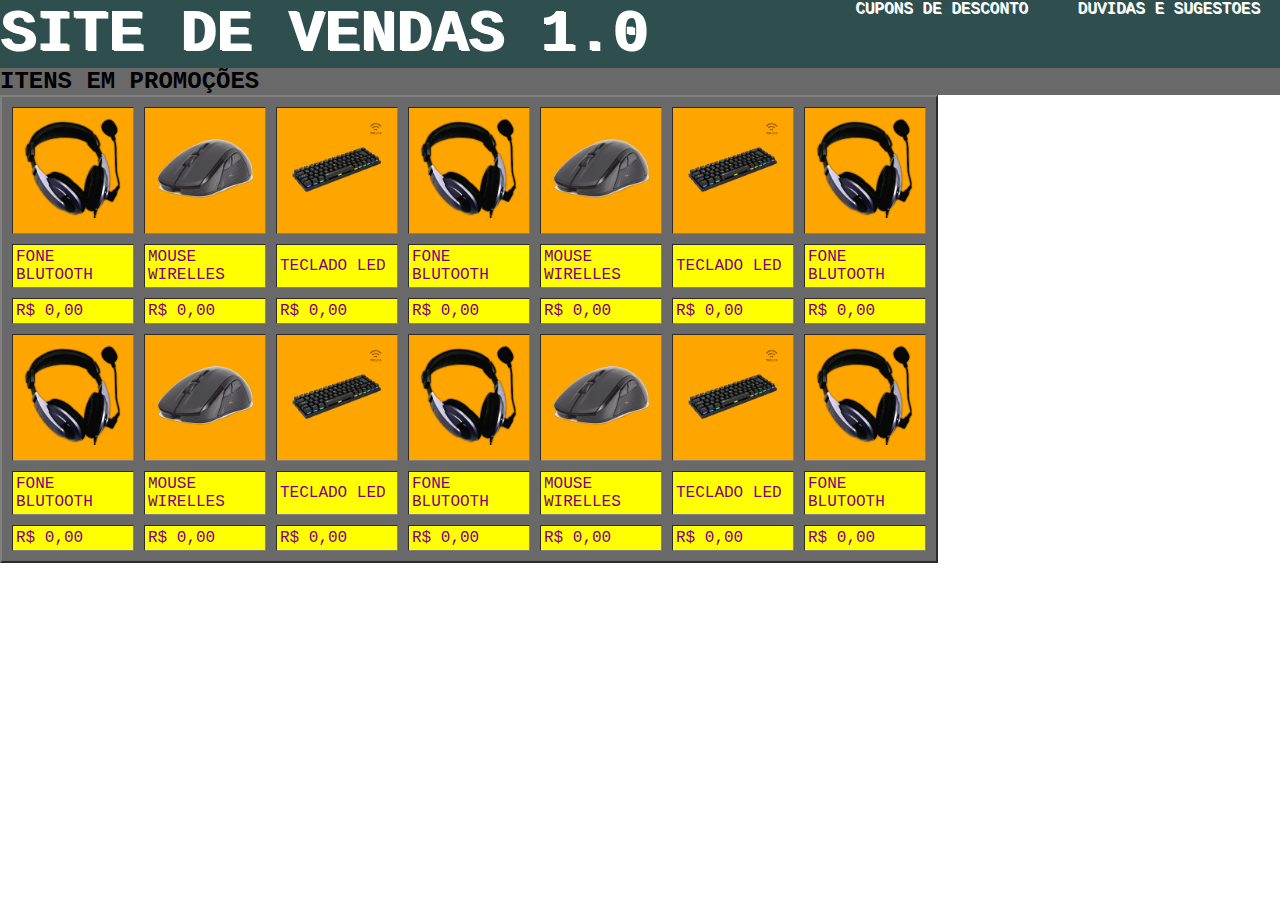
==== projetos/SITEDEVENDAS.html @ 23c3a79b "update" ====
<!DOCTYPE html>
	<html>
		<head>
			<meta charset="utf-8">
			<title>SITEDEVENDAS</title>
			<link rel="stylesheet" type="text/css" href="SITEDEVENDASDSG.css">
		</head>
		<body>
			<div class="container">
			<header>
			<!--ESTRUTURA DO TITULO COM OPÇÕES DE PÁGINAS LINKS-->
					<div>
						<h1>SITE DE VENDAS 1.0</h1>
					</div>
					<div id="menu">
						<a href="#">CUPONS DE DESCONTO</a>
						<a href="#">DUVIDAS E SUGESTOES</a>
					</div>
			</header>
			<!--CORPO DO PROJETO-->
			<div id="divprincipal" class="container">
				<h2>ITENS EM PROMOÇÕES</h2>
				<div>
					<table border="2" cellspacing="2">
						<tr>
							<th><img src="fone.png"></th>
							<th><img src="mouse.png"></th>
							<th><img src="teclado.png"></th>
							<th><img src="fone.png"></th>
							<th><img src="mouse.png"></th>
							<th><img src="teclado.png"></th>
							<th><img src="fone.png"></th>
						</tr>
						<tr>
							<td>FONE BLUTOOTH</td>
							<td>MOUSE WIRELLES</td>
							<td>TECLADO LED</td>
							<td>FONE BLUTOOTH</td>
							<td>MOUSE WIRELLES</td>
							<td>TECLADO LED</td>
							<td>FONE BLUTOOTH</td>
						</tr>
						<tr>			
							<td>R$ 0,00</td>				
							<td>R$ 0,00</td>					
							<td>R$ 0,00</td>					
							<td>R$ 0,00</td>						
							<td>R$ 0,00</td>						
							<td>R$ 0,00</td>							
							<td>R$ 0,00</td>
						</tr>
						<tr>
							<th><img src="fone.png"></th>
							<th><img src="mouse.png"></th>
							<th><img src="teclado.png"></th>
							<th><img src="fone.png"></th>
							<th><img src="mouse.png"></th>
							<th><img src="teclado.png"></th>
							<th><img src="fone.png"></th>
						</tr>
							<tr>
							<td>FONE BLUTOOTH</td>
							<td>MOUSE WIRELLES</td>
							<td>TECLADO LED</td>
							<td>FONE BLUTOOTH</td>
							<td>MOUSE WIRELLES</td>
							<td>TECLADO LED</td>
							<td>FONE BLUTOOTH</td>
						</tr>		
							<td>R$ 0,00</td>				
							<td>R$ 0,00</td>					
							<td>R$ 0,00</td>					
							<td>R$ 0,00</td>						
							<td>R$ 0,00</td>						
							<td>R$ 0,00</td>							
							<td>R$ 0,00</td>
						</tr>
					</table>
					</div>
					<div id="div2" class="container">
						<h2></h2>
					</div>
				</div>
				<footer></footer>
			</div>
		</body>
	</html>
---- projetos/SITEDEVENDASDSG.css ----
*{
	font-family: courier New;
	margin: 0;
	padding: 0;
}
.container{
	margin: 0 auto;
	background-color: #2F4F4F;
	width: 100%;
}
h1{
	float: left;
	font-size: 60px;
	color: white;
	text-shadow: 2px 1px;
}
h2{
	padding: 0px 10px 0px 0px;
}
#menu{
	float: right;
	padding: 0;

}
#menu a{
	text-shadow: 1px 1px;
	text-decoration: none;
	padding: 20px;
	color: white;
}
#divprincipal{
	clear: both;
	background-color: #696969;
	margin: 0;
}
table{
		width: 60%;
		float: left;
		background-color: #696969;
		border-spacing: 10px 10px;
}
img{
	height: 100px;
	width: 100px;
}
th{
	background-color: orange;
	color: purple;
	padding: 10px;
}
td{
	background-color: yellow;
	color: purple;
	padding: 3px;
}
#div2{
	text-align: center;
	background-color: green;
}
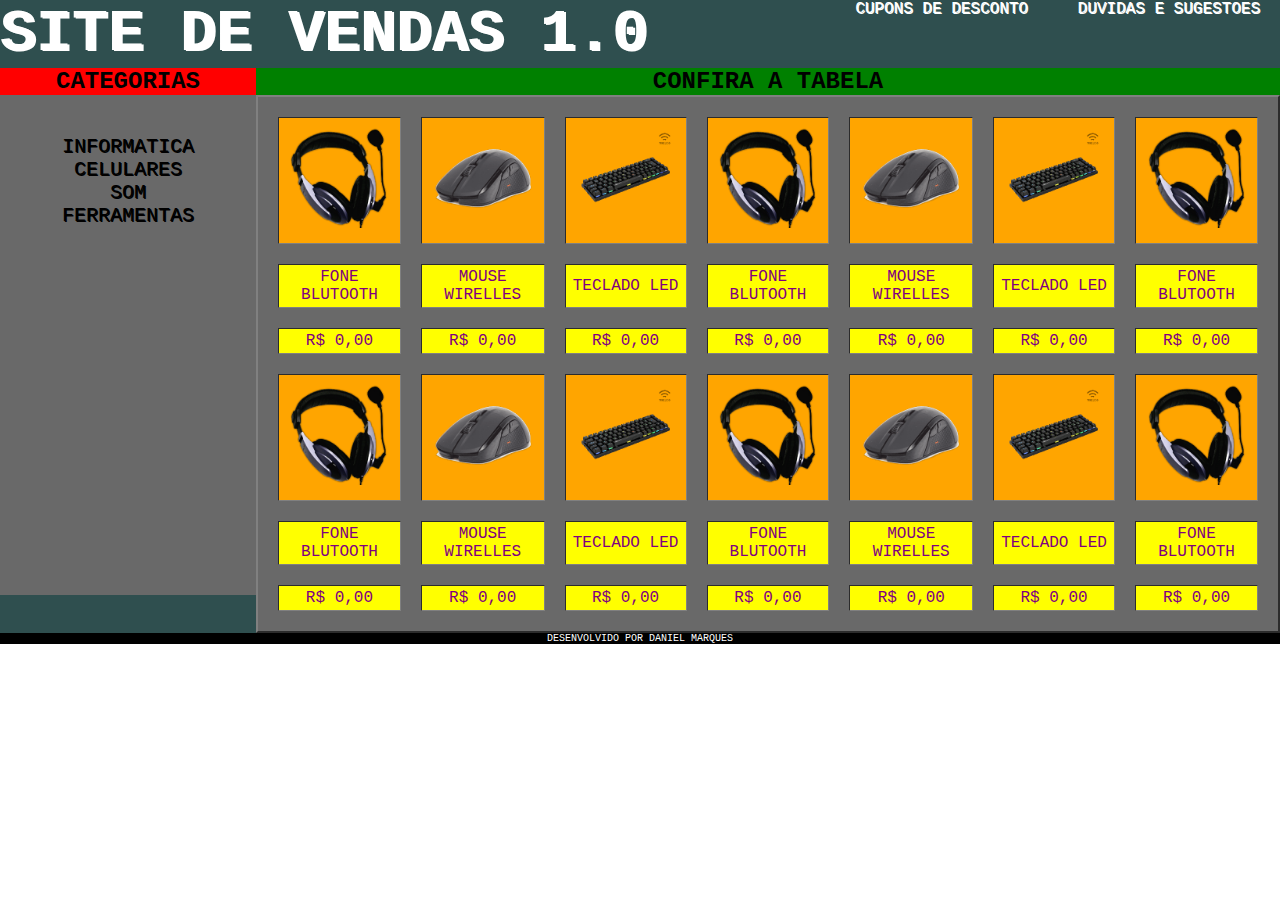
==== commit bd29a289: "projsitevendas" ====
--- a/projetos/SITEDEVENDAS.html
+++ b/projetos/SITEDEVENDAS.html
@@ -7,20 +7,28 @@
 		</head>
 		<body>
 			<div class="container">
-			<header>
+				<header>
 			<!--ESTRUTURA DO TITULO COM OPÇÕES DE PÁGINAS LINKS-->
-					<div>
 						<h1>SITE DE VENDAS 1.0</h1>
-					</div>
 					<div id="menu">
 						<a href="#">CUPONS DE DESCONTO</a>
 						<a href="#">DUVIDAS E SUGESTOES</a>
 					</div>
-			</header>
+				</header>
 			<!--CORPO DO PROJETO-->
 			<div id="divprincipal" class="container">
-				<h2>ITENS EM PROMOÇÕES</h2>
-				<div>
+				<div id="divesquerda" class="container">
+					<h2>CATEGORIAS</h2>
+					<div id="categoria">
+						<a href="#">INFORMATICA</a><br>
+						<a href="#">CELULARES</a><br>
+						<a href="#">SOM</a><br>
+						<a href="#">FERRAMENTAS</a>
+					</div>
+				</div>
+				
+				<div id="divdireita" class="container">
+				<h2>CONFIRA A TABELA</h2>
 					<table border="2" cellspacing="2">
 						<tr>
 							<th><img src="fone.png"></th>
@@ -76,12 +84,8 @@
 							<td>R$ 0,00</td>
 						</tr>
 					</table>
-					</div>
-					<div id="div2" class="container">
-						<h2></h2>
-					</div>
 				</div>
-				<footer></footer>
+			<footer>DESENVOLVIDO POR DANIEL MARQUES</footer>
 			</div>
 		</body>
 	</html>--- a/projetos/SITEDEVENDASDSG.css
+++ b/projetos/SITEDEVENDASDSG.css
@@ -5,17 +5,15 @@
 }
 .container{
 	margin: 0 auto;
+	background-size: 100%;
 	background-color: #2F4F4F;
-	width: 100%;
 }
+
 h1{
 	float: left;
 	font-size: 60px;
 	color: white;
 	text-shadow: 2px 1px;
-}
-h2{
-	padding: 0px 10px 0px 0px;
 }
 #menu{
 	float: right;
@@ -30,14 +28,42 @@
 }
 #divprincipal{
 	clear: both;
+	margin: 0 auto;
+}
+#divesquerda{
+	text-align: center;
+	float: left;
+	width: 20%;
+	background-color: red;
+}
+#categoria{
 	background-color: #696969;
-	margin: 0;
+	height: 420px;
+	padding: 40px;
 }
+#categoria a{
+	text-decoration: none;
+	color: black;
+	font-size: 20px;
+	text-shadow: 1px 1px;
+}
+#categoria a:hover{
+	padding: 20px;
+	color: #add8e6;
+	background-color: orange;
+}
+
+#divdireita{
+	text-align: center;
+	float: right;
+	width: 80%;
+	background-color: green;
+}
+
 table{
-		width: 60%;
-		float: left;
 		background-color: #696969;
-		border-spacing: 10px 10px;
+		border-spacing: 20px 20px;
+		height: 480px;
 }
 img{
 	height: 100px;
@@ -53,8 +79,10 @@
 	color: purple;
 	padding: 3px;
 }
-#div2{
+footer{
+	clear: both;
+	background-color: black;
+	color: white;
 	text-align: center;
-	background-color: green;
-}
-	
+	font-size: 10px;
+}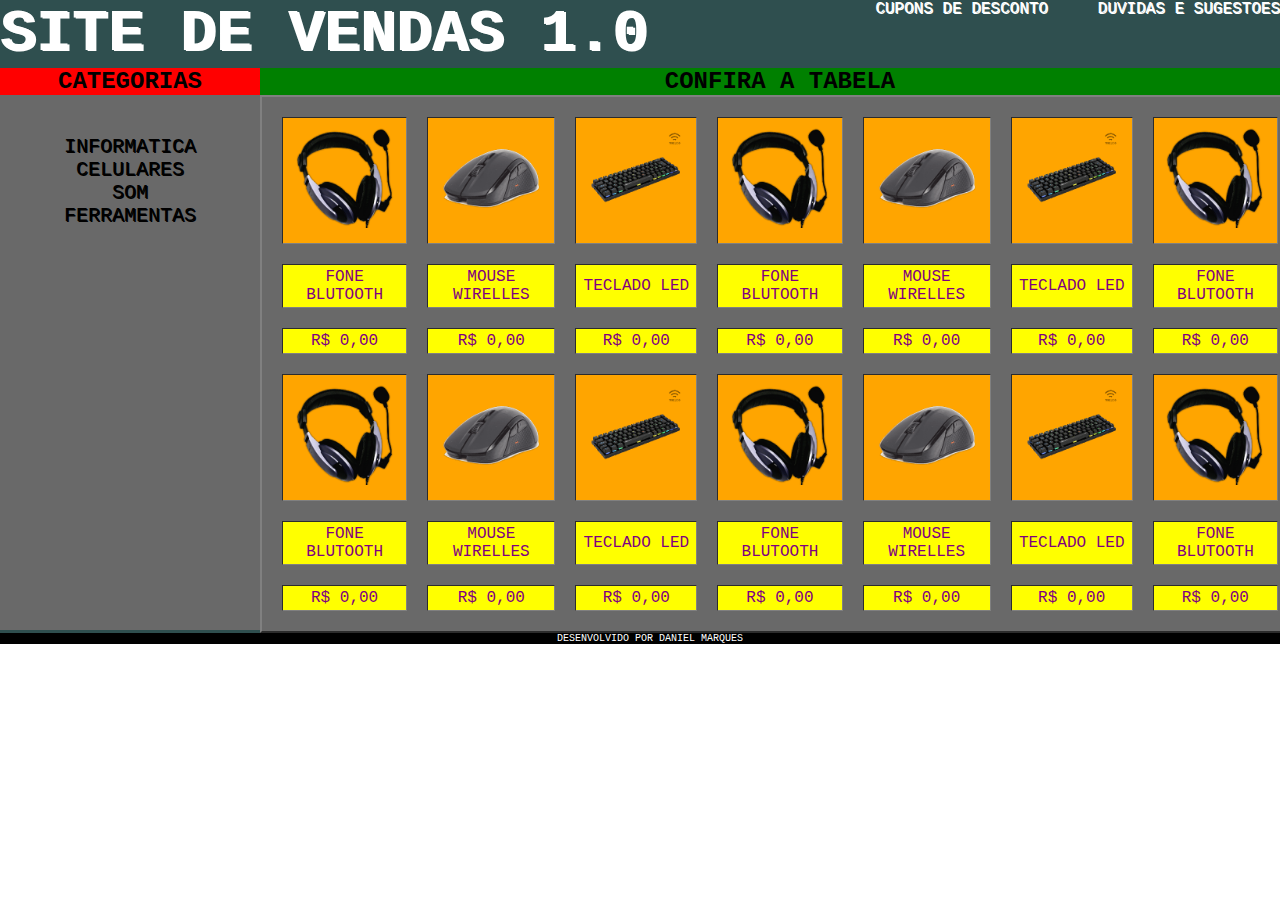
==== commit 3e13b91b: "update" ====
--- a/projetos/SITEDEVENDAS.html
+++ b/projetos/SITEDEVENDAS.html
@@ -8,84 +8,84 @@
 		<body>
 			<div class="container">
 				<header>
-			<!--ESTRUTURA DO TITULO COM OPÇÕES DE PÁGINAS LINKS-->
-						<h1>SITE DE VENDAS 1.0</h1>
-					<div id="menu">
-						<a href="#">CUPONS DE DESCONTO</a>
-						<a href="#">DUVIDAS E SUGESTOES</a>
-					</div>
+					<!--ESTRUTURA DO TITULO COM OPÇÕES DE PÁGINAS LINKS-->
+					<h1>SITE DE VENDAS 1.0</h1>
+						<div id="menu">
+							<a href="#">CUPONS DE DESCONTO</a>
+							<a href="#">DUVIDAS E SUGESTOES</a>
+						</div>
 				</header>
 			<!--CORPO DO PROJETO-->
-			<div id="divprincipal" class="container">
-				<div id="divesquerda" class="container">
-					<h2>CATEGORIAS</h2>
-					<div id="categoria">
-						<a href="#">INFORMATICA</a><br>
-						<a href="#">CELULARES</a><br>
-						<a href="#">SOM</a><br>
-						<a href="#">FERRAMENTAS</a>
+					<div id="divesquerda" class="container">
+						<h2>CATEGORIAS</h2>
+							<div id="categoria">
+							<a href="#">INFORMATICA</a><br>
+							<a href="#">CELULARES</a><br>
+							<a href="#">SOM</a><br>
+							<a href="#">FERRAMENTAS</a>
+							</div>
 					</div>
-				</div>
-				
-				<div id="divdireita" class="container">
-				<h2>CONFIRA A TABELA</h2>
-					<table border="2" cellspacing="2">
-						<tr>
-							<th><img src="fone.png"></th>
-							<th><img src="mouse.png"></th>
-							<th><img src="teclado.png"></th>
-							<th><img src="fone.png"></th>
-							<th><img src="mouse.png"></th>
-							<th><img src="teclado.png"></th>
-							<th><img src="fone.png"></th>
-						</tr>
-						<tr>
-							<td>FONE BLUTOOTH</td>
-							<td>MOUSE WIRELLES</td>
-							<td>TECLADO LED</td>
-							<td>FONE BLUTOOTH</td>
-							<td>MOUSE WIRELLES</td>
-							<td>TECLADO LED</td>
-							<td>FONE BLUTOOTH</td>
-						</tr>
-						<tr>			
-							<td>R$ 0,00</td>				
-							<td>R$ 0,00</td>					
-							<td>R$ 0,00</td>					
-							<td>R$ 0,00</td>						
-							<td>R$ 0,00</td>						
-							<td>R$ 0,00</td>							
-							<td>R$ 0,00</td>
-						</tr>
-						<tr>
-							<th><img src="fone.png"></th>
-							<th><img src="mouse.png"></th>
-							<th><img src="teclado.png"></th>
-							<th><img src="fone.png"></th>
-							<th><img src="mouse.png"></th>
-							<th><img src="teclado.png"></th>
-							<th><img src="fone.png"></th>
-						</tr>
-							<tr>
-							<td>FONE BLUTOOTH</td>
-							<td>MOUSE WIRELLES</td>
-							<td>TECLADO LED</td>
-							<td>FONE BLUTOOTH</td>
-							<td>MOUSE WIRELLES</td>
-							<td>TECLADO LED</td>
-							<td>FONE BLUTOOTH</td>
-						</tr>		
-							<td>R$ 0,00</td>				
-							<td>R$ 0,00</td>					
-							<td>R$ 0,00</td>					
-							<td>R$ 0,00</td>						
-							<td>R$ 0,00</td>						
-							<td>R$ 0,00</td>							
-							<td>R$ 0,00</td>
-						</tr>
-					</table>
-				</div>
-			<footer>DESENVOLVIDO POR DANIEL MARQUES</footer>
+					<div id="divdireita" class="container">
+						<h2>CONFIRA A TABELA</h2>
+							<table border="2" cellspacing="2">
+								<tr>
+									<th><img src="fone.png"></th>
+									<th><img src="mouse.png"></th>
+									<th><img src="teclado.png"></th>
+									<th><img src="fone.png"></th>
+									<th><img src="mouse.png"></th>
+									<th><img src="teclado.png"></th>
+									<th><img src="fone.png"></th>
+								</tr>
+								<tr>
+									<td>FONE BLUTOOTH</td>
+									<td>MOUSE WIRELLES</td>
+									<td>TECLADO LED</td>
+									<td>FONE BLUTOOTH</td>
+									<td>MOUSE WIRELLES</td>
+									<td>TECLADO LED</td>
+									<td>FONE BLUTOOTH</td>
+								</tr>
+								<tr>			
+									<td>R$ 0,00</td>				
+									<td>R$ 0,00</td>					
+									<td>R$ 0,00</td>					
+									<td>R$ 0,00</td>						
+									<td>R$ 0,00</td>						
+									<td>R$ 0,00</td>							
+									<td>R$ 0,00</td>
+								</tr>
+								<tr>
+									<th><img src="fone.png"></th>
+									<th><img src="mouse.png"></th>
+									<th><img src="teclado.png"></th>
+									<th><img src="fone.png"></th>
+									<th><img src="mouse.png"></th>
+									<th><img src="teclado.png"></th>
+									<th><img src="fone.png"></th>
+								</tr>
+								<tr>
+									<td>FONE BLUTOOTH</td>
+									<td>MOUSE WIRELLES</td>
+									<td>TECLADO LED</td>
+									<td>FONE BLUTOOTH</td>
+									<td>MOUSE WIRELLES</td>
+									<td>TECLADO LED</td>
+									<td>FONE BLUTOOTH</td>
+								</tr>
+								<tr>		
+									<td>R$ 0,00</td>				
+									<td>R$ 0,00</td>					
+									<td>R$ 0,00</td>					
+									<td>R$ 0,00</td>						
+									<td>R$ 0,00</td>						
+									<td>R$ 0,00</td>							
+									<td>R$ 0,00</td>
+								</tr>
+							</table>
+					</div>
+					
+				<footer>DESENVOLVIDO POR DANIEL MARQUES</footer>
 			</div>
 		</body>
 	</html>--- a/projetos/SITEDEVENDASDSG.css
+++ b/projetos/SITEDEVENDASDSG.css
@@ -7,6 +7,7 @@
 	margin: 0 auto;
 	background-size: 100%;
 	background-color: #2F4F4F;
+	width: 1300px;
 }
 
 h1{
@@ -26,11 +27,8 @@
 	padding: 20px;
 	color: white;
 }
-#divprincipal{
+#divesquerda{
 	clear: both;
-	margin: 0 auto;
-}
-#divesquerda{
 	text-align: center;
 	float: left;
 	width: 20%;
@@ -38,7 +36,7 @@
 }
 #categoria{
 	background-color: #696969;
-	height: 420px;
+	height: 455px;
 	padding: 40px;
 }
 #categoria a{
@@ -56,14 +54,13 @@
 #divdireita{
 	text-align: center;
 	float: right;
+	background-color: green;
 	width: 80%;
-	background-color: green;
 }
 
 table{
 		background-color: #696969;
 		border-spacing: 20px 20px;
-		height: 480px;
 }
 img{
 	height: 100px;
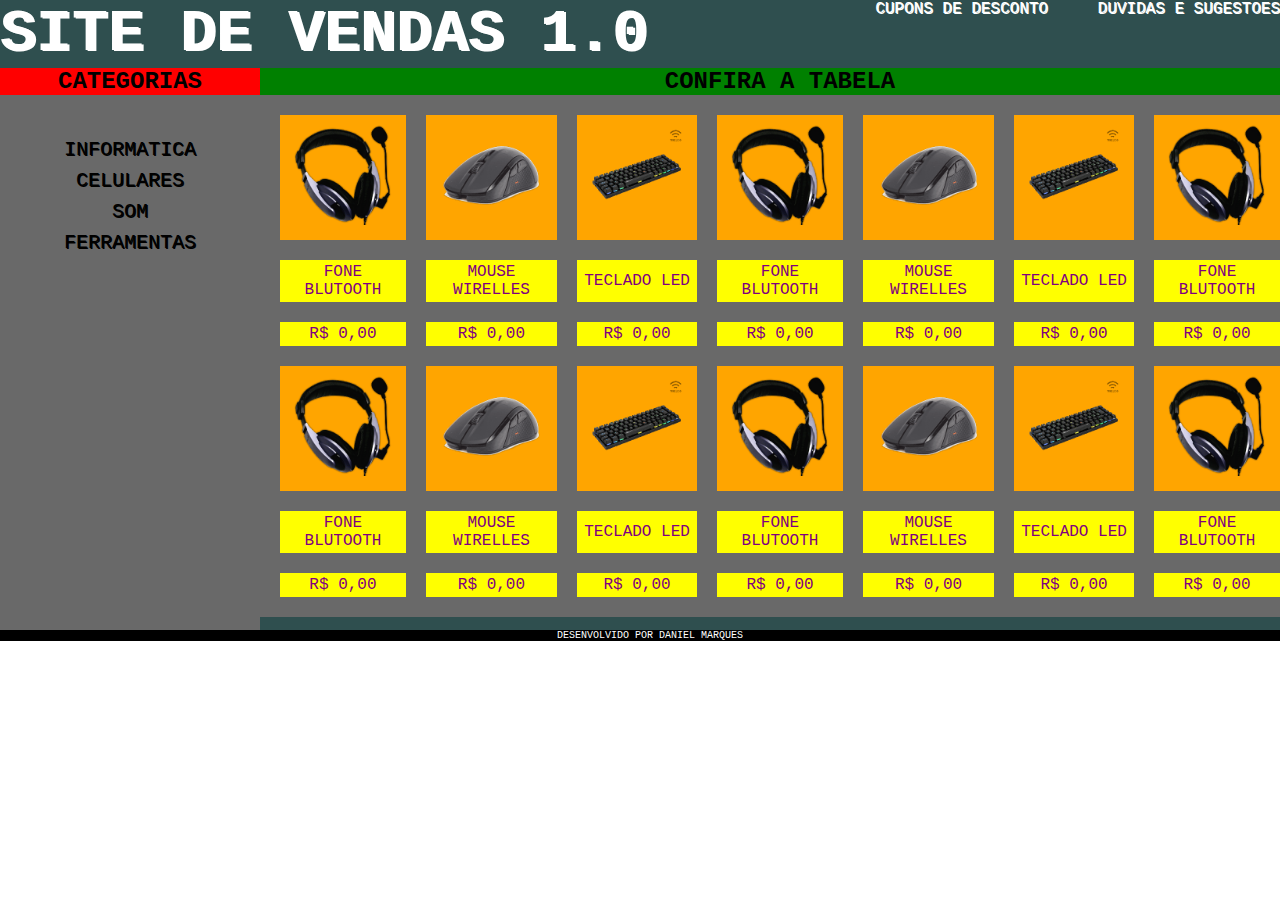
==== commit 8fa219bb: "update form and table" ====
--- a/projetos/SITEDEVENDAS.html
+++ b/projetos/SITEDEVENDAS.html
@@ -27,7 +27,7 @@
 					</div>
 					<div id="divdireita" class="container">
 						<h2>CONFIRA A TABELA</h2>
-							<table border="2" cellspacing="2">
+							<table>
 								<tr>
 									<th><img src="fone.png"></th>
 									<th><img src="mouse.png"></th>
--- a/projetos/SITEDEVENDASDSG.css
+++ b/projetos/SITEDEVENDASDSG.css
@@ -5,7 +5,7 @@
 }
 .container{
 	margin: 0 auto;
-	background-size: 100%;
+	/*background-size: 100%;*/
 	background-color: #2F4F4F;
 	width: 1300px;
 }
@@ -35,6 +35,7 @@
 	background-color: red;
 }
 #categoria{
+	line-height: 30px;
 	background-color: #696969;
 	height: 455px;
 	padding: 40px;
@@ -46,7 +47,7 @@
 	text-shadow: 1px 1px;
 }
 #categoria a:hover{
-	padding: 20px;
+	padding: 10px;
 	color: #add8e6;
 	background-color: orange;
 }
